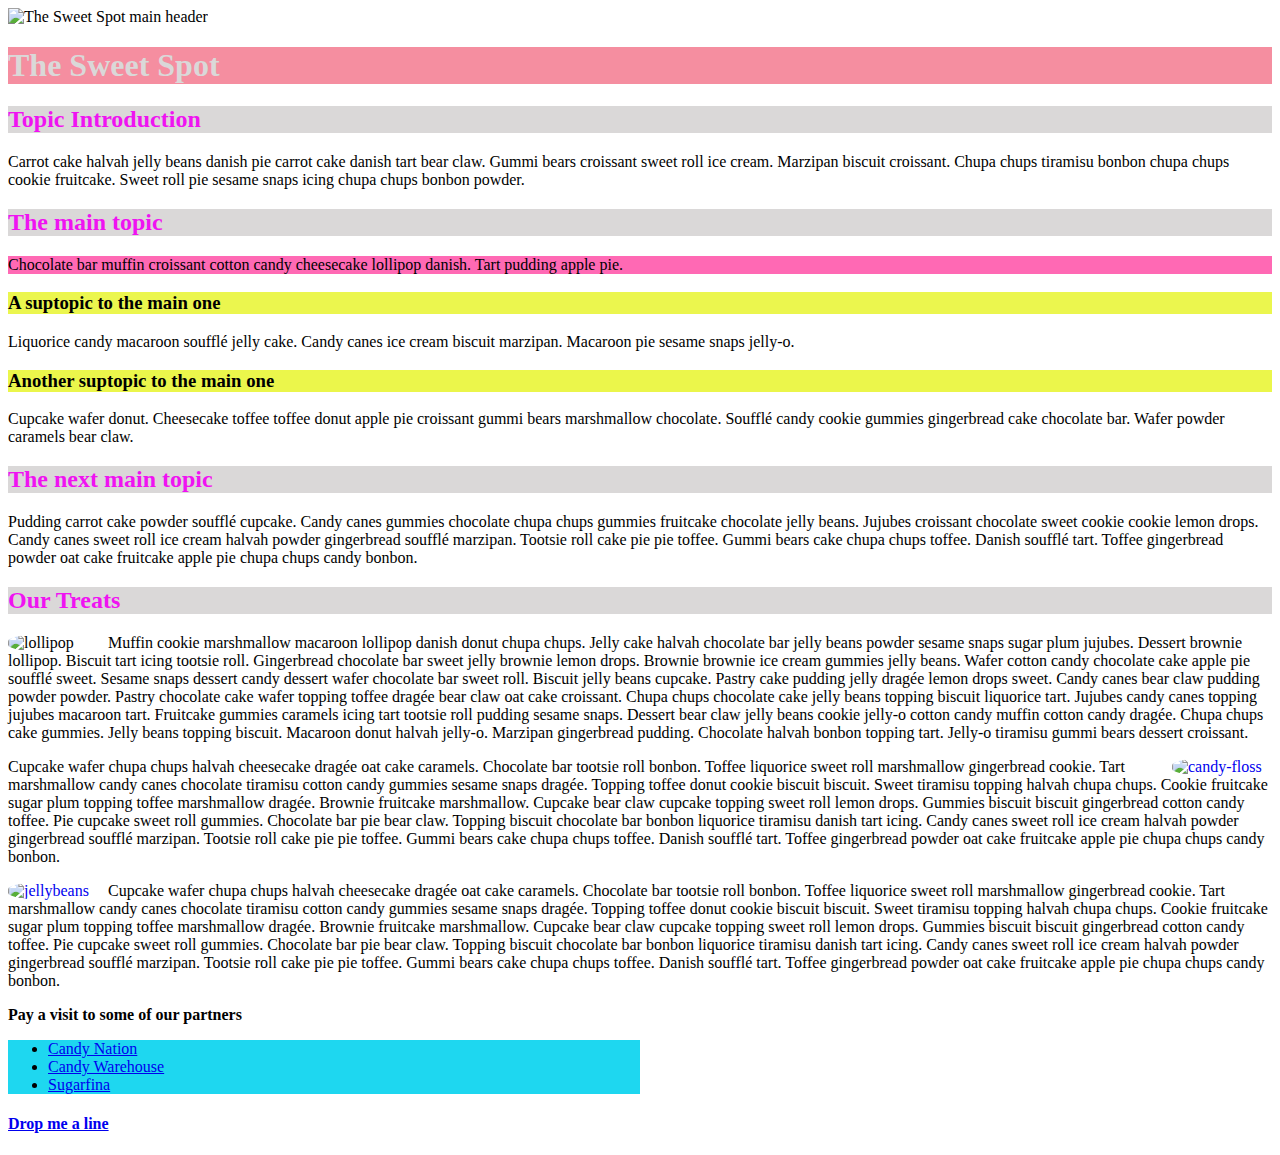
==== colorful.html @ e9e58887 "Index is -> colorful.html" ====
<!DOCTYPE html>
<html lang="en">

<head>
    <meta charset="UTF-8">
    <meta name="viewport" content="width=device-width, initial-scale=1.0">
    <title>Sweetie</title>
    <link rel="stylesheet" href="./style.css">
</head>

<body>
    <img class="main-header-img" src="./images/main-header.jpg" alt="The Sweet Spot main header">
    <div class="megawrapper">
        <div class="top-wrapper">
            <h1 class="h1-heading">The Sweet Spot</h1>
            <h2 style="background-color:#dad8d8; color:#ef13f1;">Topic Introduction</h3>
                <div class="inner">
                    <p>
                        Carrot cake halvah jelly beans danish pie carrot cake danish tart bear claw. Gummi bears
                        croissant sweet roll ice cream. Marzipan biscuit croissant. Chupa chups tiramisu bonbon chupa
                        chups cookie fruitcake. Sweet roll pie sesame snaps icing chupa chups bonbon powder.


                    </p>
                </div>
        </div>
        <h2 style="background-color:#dad8d8; color:#ef13f1;">The main topic</h2>
        <div class="inner-two">
            <p style="background-color: #ff69b4;">Chocolate bar muffin croissant cotton candy cheesecake lollipop
                danish. Tart pudding apple pie.</p>
        </div>
        <h3 style="background-color: #EBF64E; font-color: black">A suptopic to the main one</h3>
        <div class="inner-three">
            <p>Liquorice candy macaroon soufflé jelly cake. Candy canes ice cream biscuit marzipan. Macaroon pie sesame
                snaps jelly-o. </p>
        </div>
        <h3 style="background-color: #ebf64b;">Another suptopic to the main one</h3>
        <p>Cupcake wafer donut. Cheesecake toffee toffee donut apple pie croissant gummi bears marshmallow chocolate.
            Soufflé candy cookie gummies gingerbread cake chocolate bar. Wafer powder caramels bear claw.

        </p>

        <div>
            <h2 style="background-color:#dad8d8; color:#ef13f1;">The next main topic</h2>
            <p>Pudding carrot cake powder soufflé cupcake. Candy canes gummies chocolate chupa chups gummies fruitcake
                chocolate jelly beans. Jujubes croissant chocolate sweet cookie cookie lemon drops. Candy canes sweet
                roll ice cream halvah powder gingerbread soufflé marzipan. Tootsie roll cake pie pie toffee. Gummi bears
                cake chupa chups toffee. Danish soufflé tart. Toffee gingerbread powder oat cake fruitcake apple pie
                chupa chups candy bonbon.</p>
        </div>
        <h2 style="background-color:#dad8d8; color:#ef13f1;">Our Treats</h2>

        <p><img id="lollipop" src="./images/lollipop.jpg" alt="lollipop"
                style="width: 100px; border-radius: 40%; float: left;">Muffin cookie marshmallow macaroon lollipop
            danish donut chupa chups. Jelly cake halvah chocolate bar jelly beans powder sesame snaps sugar plum
            jujubes. Dessert brownie lollipop. Biscuit tart icing tootsie roll. Gingerbread chocolate bar sweet jelly
            brownie lemon drops. Brownie brownie ice cream gummies jelly beans. Wafer cotton candy chocolate cake apple
            pie soufflé sweet. Sesame snaps dessert candy dessert wafer chocolate bar sweet roll. Biscuit jelly beans
            cupcake. Pastry cake pudding jelly dragée lemon drops sweet. Candy canes bear claw pudding powder powder.
            Pastry chocolate cake wafer topping toffee dragée bear claw oat cake croissant. Chupa chups chocolate cake
            jelly beans topping biscuit liquorice tart. Jujubes candy canes topping jujubes macaroon tart. Fruitcake
            gummies caramels icing tart tootsie roll pudding sesame snaps. Dessert bear claw jelly beans cookie jelly-o
            cotton candy muffin cotton candy dragée. Chupa chups cake gummies. Jelly beans topping biscuit. Macaroon
            donut halvah jelly-o. Marzipan gingerbread pudding. Chocolate halvah bonbon topping tart. Jelly-o tiramisu
            gummi bears dessert croissant.</p>
        <p>
            <a href="https://en.wikipedia.org/wiki/Cotton_candy">
                <img id="candy-floss" src="images/candy-floss.jpg" alt="candy-floss"
                    style="width: 100px; border-radius: 40%; float: right;"></a>Cupcake wafer chupa chups halvah
            cheesecake dragée oat cake caramels. Chocolate bar tootsie roll bonbon. Toffee liquorice sweet roll
            marshmallow gingerbread cookie. Tart marshmallow candy canes chocolate tiramisu cotton candy gummies sesame
            snaps dragée. Topping toffee donut cookie biscuit biscuit. Sweet tiramisu topping halvah chupa chups. Cookie
            fruitcake sugar plum topping toffee marshmallow dragée. Brownie fruitcake marshmallow. Cupcake bear claw
            cupcake topping sweet roll lemon drops. Gummies biscuit biscuit gingerbread cotton candy toffee. Pie cupcake
            sweet roll gummies. Chocolate bar pie bear claw. Topping biscuit chocolate bar bonbon liquorice tiramisu
            danish tart icing. Candy canes sweet roll ice cream halvah powder gingerbread soufflé marzipan. Tootsie roll
            cake pie pie toffee. Gummi bears cake chupa chups toffee. Danish soufflé tart. Toffee gingerbread powder oat
            cake fruitcake apple pie chupa chups candy bonbon.
        </p>
        <p><a href="https://en.wikipedia.org/wiki/Jelly_bean">
                <img id="jellybeans" src="images/jellybeans.jpg" alt="jellybeans"
                    style="width: 100px; border-radius: 40%; float: left;"></a>Cupcake wafer chupa chups halvah
            cheesecake dragée oat cake caramels. Chocolate bar tootsie roll bonbon. Toffee liquorice sweet roll
            marshmallow gingerbread cookie. Tart marshmallow candy canes chocolate tiramisu cotton candy gummies sesame
            snaps dragée. Topping toffee donut cookie biscuit biscuit. Sweet tiramisu topping halvah chupa chups. Cookie
            fruitcake sugar plum topping toffee marshmallow dragée. Brownie fruitcake marshmallow. Cupcake bear claw
            cupcake topping sweet roll lemon drops. Gummies biscuit biscuit gingerbread cotton candy toffee. Pie cupcake
            sweet roll gummies. Chocolate bar pie bear claw. Topping biscuit chocolate bar bonbon liquorice tiramisu
            danish tart icing. Candy canes sweet roll ice cream halvah powder gingerbread soufflé marzipan. Tootsie roll
            cake pie pie toffee. Gummi bears cake chupa chups toffee. Danish soufflé tart. Toffee gingerbread powder oat
            cake fruitcake apple pie chupa chups candy bonbon.</p>

        <p><strong>Pay a visit to some of our partners</strong></p>
        <div style="background-color: 1FD7F0; color: 561B8B; margin-right: 50px; width: 50%;">
        <p>
        <ul>
            <li><a class="partners" target="_blank" href="https://www.candynation.com/" class="link-color">Candy
            Nation</a></li>
            <li><a class="partners" target="_blank" href="https://www.candywarehouse.com/" class="link-color">Candy
                    Warehouse</a></li>
            <li><a class="partners" target="_blank" href="https://www.sugarfina.com/" class="link-color">Sugarfina</a>
            </li>
            </ul>
            </p>
        </div>
        <h4 id="contact">
            <a href="./contact.html" class="link-color">Drop me a line</a>
        </h4>

    </div>
</body>

</html>
---- style.css ----
.main-header {
  background-image: url("./images/main-header.jpg");
  height: 200px;
  background-size: cover;

}.contact-header {
  background-image: url("./images/contact-header.jpeg");
  height: 200px;
  background-size: cover;
}



h1 {
  background-color: #f58ea0;
  color: #dad8d8;
}

h2 {
  color: #f112f1;
  background-color: #dad8d8;
}

#main-topic {
  background-color: hotpink;
}

.subtopic {
  background-color: #ebf64d;
}

.subtopic:hover {
  color: rgb(30, 215, 240);
}

.circular-images {
  width: 18%;
  border-radius: 50%;
  height: 120px;
}

.lollipop-img {
  float: left;
  border: solid 5px #ebf64d;
}

.candyfloss-img {
  float: right;
  border: solid 5px rgb(30, 215, 240);
}

.jellybeans-img {
  float: left;
  border: solid 5px hotpink;
}

.partners:active {
  background-color: hotpink;
  color: #efefef;
}

h4 + ul {
  list-style: none;
}

h4 + ul:hover {
  background-color: #ebf64d;
}

#contact a:visited {
  color: rgb(30, 215, 240);
}

/* CONTACT PAGE */

ul {
  background-color: rgb(30, 215, 240);
}

ul:hover {
  background-color: #f58ea0;
}

h3 + ul li {
  list-style: circle;
}

#main a:visited {
  color: #ec10bd;
}
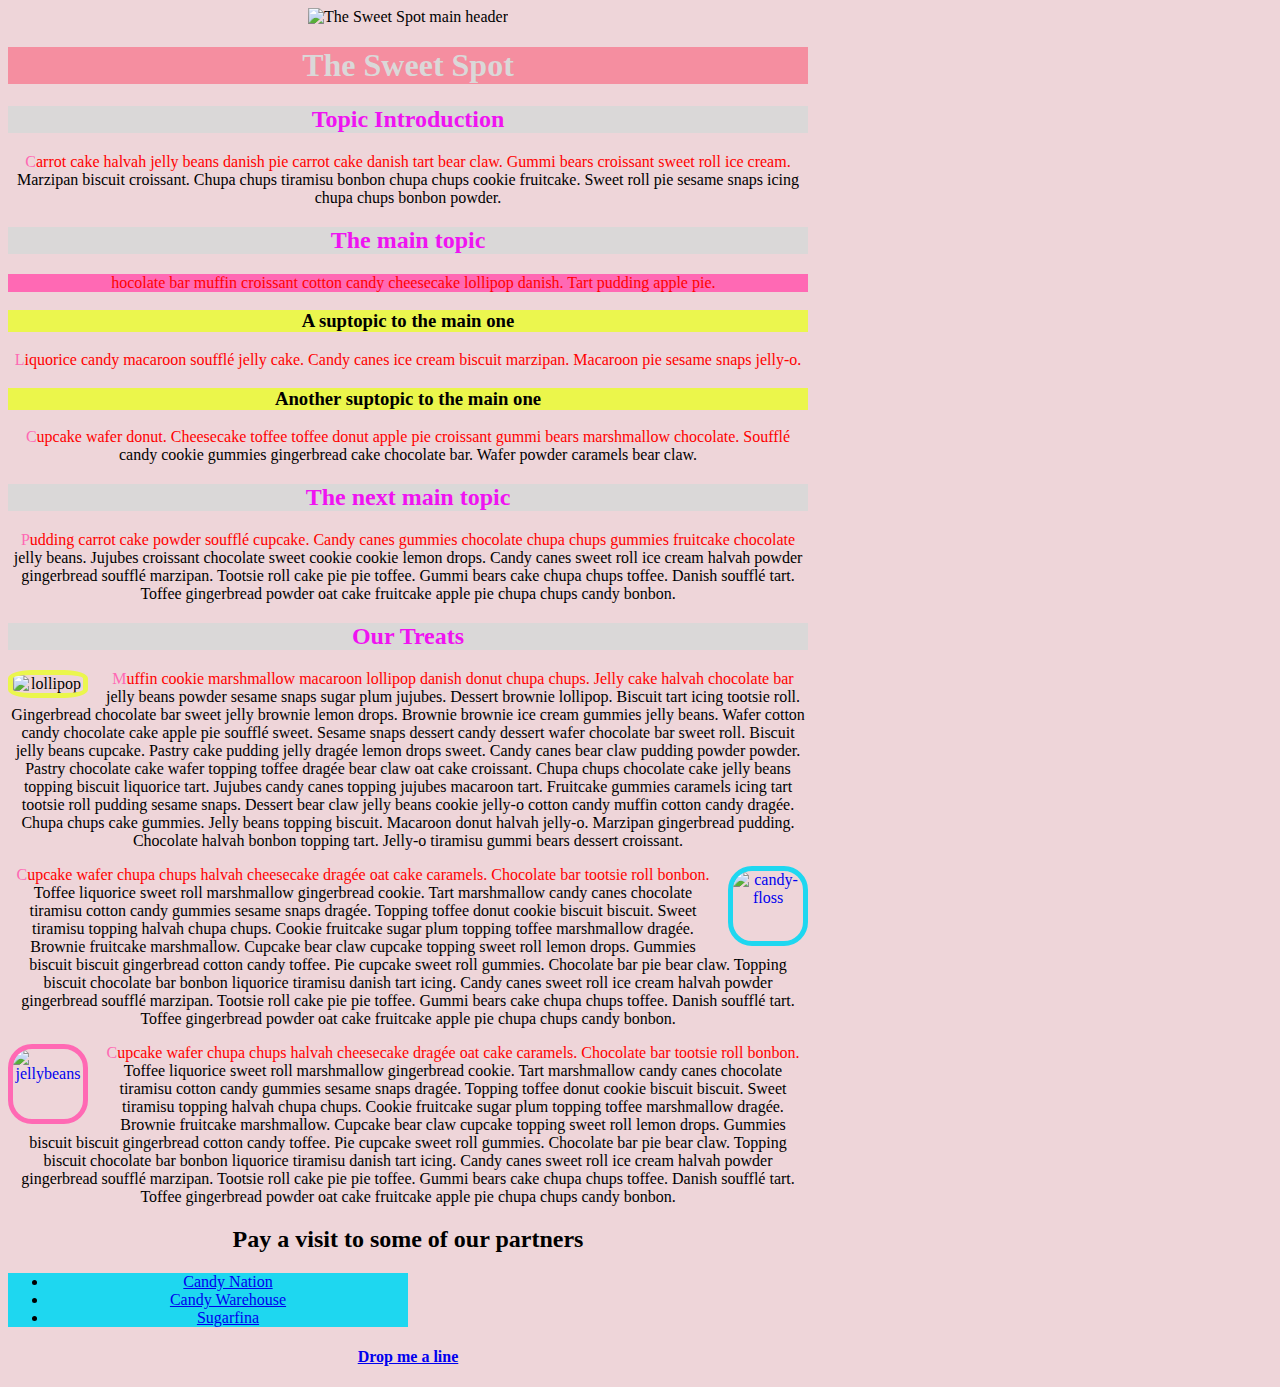
==== commit 6efa5627: "Updated CSS" ====
--- a/colorful.html
+++ b/colorful.html
@@ -49,9 +49,9 @@
                 chupa chups candy bonbon.</p>
         </div>
         <h2 style="background-color:#dad8d8; color:#ef13f1;">Our Treats</h2>
-
+        <div>
         <p><img id="lollipop" src="./images/lollipop.jpg" alt="lollipop"
-                style="width: 100px; border-radius: 40%; float: left;">Muffin cookie marshmallow macaroon lollipop
+                style="width: 70px; height:auto; border-radius: 30%; float: left; margin-right: 10px;">Muffin cookie marshmallow macaroon lollipop
             danish donut chupa chups. Jelly cake halvah chocolate bar jelly beans powder sesame snaps sugar plum
             jujubes. Dessert brownie lollipop. Biscuit tart icing tootsie roll. Gingerbread chocolate bar sweet jelly
             brownie lemon drops. Brownie brownie ice cream gummies jelly beans. Wafer cotton candy chocolate cake apple
@@ -63,10 +63,12 @@
             cotton candy muffin cotton candy dragée. Chupa chups cake gummies. Jelly beans topping biscuit. Macaroon
             donut halvah jelly-o. Marzipan gingerbread pudding. Chocolate halvah bonbon topping tart. Jelly-o tiramisu
             gummi bears dessert croissant.</p>
+        </div>
+        <div>
         <p>
             <a href="https://en.wikipedia.org/wiki/Cotton_candy">
                 <img id="candy-floss" src="images/candy-floss.jpg" alt="candy-floss"
-                    style="width: 100px; border-radius: 40%; float: right;"></a>Cupcake wafer chupa chups halvah
+                    style="width: 70px; height: 70px; border-radius: 30%; float: right; margin-left: 10px;"></a>Cupcake wafer chupa chups halvah
             cheesecake dragée oat cake caramels. Chocolate bar tootsie roll bonbon. Toffee liquorice sweet roll
             marshmallow gingerbread cookie. Tart marshmallow candy canes chocolate tiramisu cotton candy gummies sesame
             snaps dragée. Topping toffee donut cookie biscuit biscuit. Sweet tiramisu topping halvah chupa chups. Cookie
@@ -77,9 +79,11 @@
             cake pie pie toffee. Gummi bears cake chupa chups toffee. Danish soufflé tart. Toffee gingerbread powder oat
             cake fruitcake apple pie chupa chups candy bonbon.
         </p>
+        </div>
+        <div>
         <p><a href="https://en.wikipedia.org/wiki/Jelly_bean">
                 <img id="jellybeans" src="images/jellybeans.jpg" alt="jellybeans"
-                    style="width: 100px; border-radius: 40%; float: left;"></a>Cupcake wafer chupa chups halvah
+                    style="width: 70px; height:70px; border-radius: 30%; float: left; margin-right: 10px;"></a>Cupcake wafer chupa chups halvah
             cheesecake dragée oat cake caramels. Chocolate bar tootsie roll bonbon. Toffee liquorice sweet roll
             marshmallow gingerbread cookie. Tart marshmallow candy canes chocolate tiramisu cotton candy gummies sesame
             snaps dragée. Topping toffee donut cookie biscuit biscuit. Sweet tiramisu topping halvah chupa chups. Cookie
@@ -89,17 +93,20 @@
             danish tart icing. Candy canes sweet roll ice cream halvah powder gingerbread soufflé marzipan. Tootsie roll
             cake pie pie toffee. Gummi bears cake chupa chups toffee. Danish soufflé tart. Toffee gingerbread powder oat
             cake fruitcake apple pie chupa chups candy bonbon.</p>
-
-        <p><strong>Pay a visit to some of our partners</strong></p>
+        </div>
+        <div>
+        <h2><strong>Pay a visit to some of our partners</strong></h2>
+        </div>
         <div style="background-color: 1FD7F0; color: 561B8B; margin-right: 50px; width: 50%;">
-        <p>
-        <ul>
-            <li><a class="partners" target="_blank" href="https://www.candynation.com/" class="link-color">Candy
-            Nation</a></li>
-            <li><a class="partners" target="_blank" href="https://www.candywarehouse.com/" class="link-color">Candy
-                    Warehouse</a></li>
-            <li><a class="partners" target="_blank" href="https://www.sugarfina.com/" class="link-color">Sugarfina</a>
-            </li>
+            <p>
+            <ul class="list">
+                <li><a class="partners" target="_blank" href="https://www.candynation.com/" class="link-color">Candy
+                        Nation</a></li>
+                <li><a class="partners" target="_blank" href="https://www.candywarehouse.com/" class="link-color">Candy
+                        Warehouse</a></li>
+                <li><a class="partners" target="_blank" href="https://www.sugarfina.com/"
+                        class="link-color">Sugarfina</a>
+                </li>
             </ul>
             </p>
         </div>
--- a/style.css
+++ b/style.css
@@ -1,24 +1,33 @@
-.main-header {
-  background-image: url("./images/main-header.jpg");
+.main-header-img {
+  /* width: 100%; */
   height: 200px;
-  background-size: cover;
-
-}.contact-header {
-  background-image: url("./images/contact-header.jpeg");
-  height: 200px;
-  background-size: cover;
+  width: 100%;
+  object-fit: cover;
 }
 
+body {
+  background-color: rgb(238, 213, 217);
+  text-align: center;
+  list-style: initial;
+  width: 800px;
+}
 
+.class {
+  text-align: center;
+}
 
 h1 {
-  background-color: #f58ea0;
-  color: #dad8d8;
+  background-color: #F58EA0;
+  color: #DAD8D8;
 }
 
-h2 {
-  color: #f112f1;
-  background-color: #dad8d8;
+h3 {
+  color: black;
+  background-color: #EBF64E;
+}
+
+h3:hover {
+  color: #1ed7f0;
 }
 
 #main-topic {
@@ -33,29 +42,30 @@
   color: rgb(30, 215, 240);
 }
 
-.circular-images {
-  width: 18%;
+a img {
+  width: 125px;
+  height: 100px;
   border-radius: 50%;
-  height: 120px;
+  cursor: pointer;
 }
 
-.lollipop-img {
+#lollipop {
   float: left;
-  border: solid 5px #ebf64d;
+  border: 5px solid #ebf64d;
 }
 
-.candyfloss-img {
+#candy-floss {
   float: right;
-  border: solid 5px rgb(30, 215, 240);
+  border: 5px solid #1ed7f0;
 }
 
-.jellybeans-img {
+#jellybeans {
   float: left;
-  border: solid 5px hotpink;
+  border: 5px solid #ff69b4;
 }
 
 .partners:active {
-  background-color: hotpink;
+  background-color: #ff69b4;
   color: #efefef;
 }
 
@@ -71,10 +81,21 @@
   color: rgb(30, 215, 240);
 }
 
+#link-color {
+  font-weight: bold;
+  font-color: #1ed7f0;
+}
+
 /* CONTACT PAGE */
 
+#contact-header-img {
+  width: 100%;
+  height: 200px;
+  object-fit: cover;
+}
+
 ul {
-  background-color: rgb(30, 215, 240);
+  background-color: #1ed7f0;
 }
 
 ul:hover {
@@ -88,3 +109,13 @@
 #main a:visited {
   color: #ec10bd;
 }
+
+p::first-letter { color: #ff69b4; }
+
+p::first-line {
+  color: red
+}
+
+p:hover {
+  color: aqua;
+}